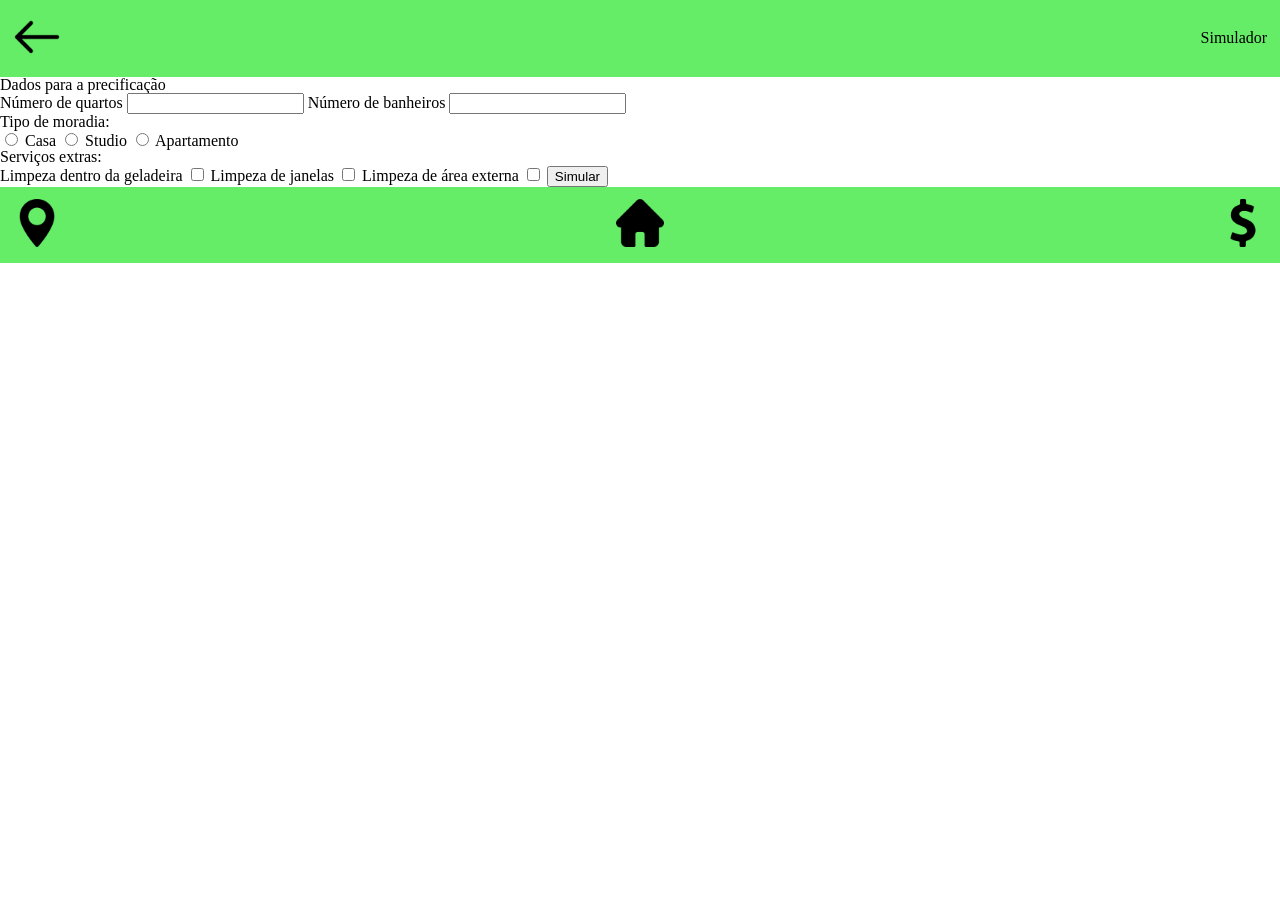
==== calculadora.html @ eba1d583 "adicionando topbar" ====
<!DOCTYPE html>
<html lang="pt-BR">
<head>
    <meta charset="UTF-8">
    <meta name="viewport" content="width=device-width, initial-scale=1.0">
    <link rel="stylesheet" href="css/reset.css">
    <link rel="stylesheet" href="css/styles.css">
    <title>Calculadora</title>
    <link rel="stylesheet" href="css/reset.css">
    <link rel="stylesheet" href="css/styles.css">
</head>
<body>
    <header class="topbar">
        <a href="novoservico.html"><img src="./assets/img/back.png" alt="voltar"></a>
        <p> Simulador </p>
    </header>
    <main>
        <article>
            <h2>Dados para a precificação</h2>
            <label>Número de quartos</label>
            <input type="number" min="0" step="1">
            <label>Número de banheiros</label>
            <input type="number" min="0" step="1">
            <p>Tipo de moradia:</p>
            <label>
                <input type="radio" name="moradia" value="casa">
                Casa
            </label>
            <label>
                <input type="radio" name="moradia" value="studio">
                Studio
            </label>
            <label>
                <input type="radio" name="moradia" value="apartamento">
                Apartamento
            </label>
            <p>Serviços extras:</p>
            <label>Limpeza dentro da geladeira
                <input type="checkbox">
            </label>
            <label>Limpeza de janelas
                <input type="checkbox">
            </label>

            <label>Limpeza de área externa
                <input type="checkbox">
            </label>

            <button type="button" value="Simular">Simular</button>
        </article>
    </main>
    <footer class="rodape">
            <a href="mapa.html">
                <img src="./assets/img/maps-and-flags.png" alt="mapa">
            </a>

            <a href="index.html">
                <img src="./assets/img/home.png" alt="home">
            </a>

            <a href="financeiro.html">
                <img src="./assets/img/dollar-symbol.png" alt="financeiro">
            </a>
        </footer>
</body>
</html>
---- css/styles.css ----
.topbar{
    display:flex;
    flex-direction: line;
    justify-content: space-between;
    background-color: rgb(101, 237, 103);
    align-items: center;
    padding: 1%;
}
.topbar img{
    width: 3rem;
    height: 3rem;
}
.rodape{
    display: flex;
    align-items: center;
    justify-content: space-between;
    flex-direction: line;
    background-color: rgb(101, 237, 103);
    padding: 1%;
}
.rodape img{
    width: 3rem;
    height: 3rem;
}
---- css/styles.css ----
.topbar{
    display:flex;
    flex-direction: line;
    justify-content: space-between;
    background-color: rgb(101, 237, 103);
    align-items: center;
    padding: 1%;
}
.topbar img{
    width: 3rem;
    height: 3rem;
}
.rodape{
    display: flex;
    align-items: center;
    justify-content: space-between;
    flex-direction: line;
    background-color: rgb(101, 237, 103);
    padding: 1%;
}
.rodape img{
    width: 3rem;
    height: 3rem;
}
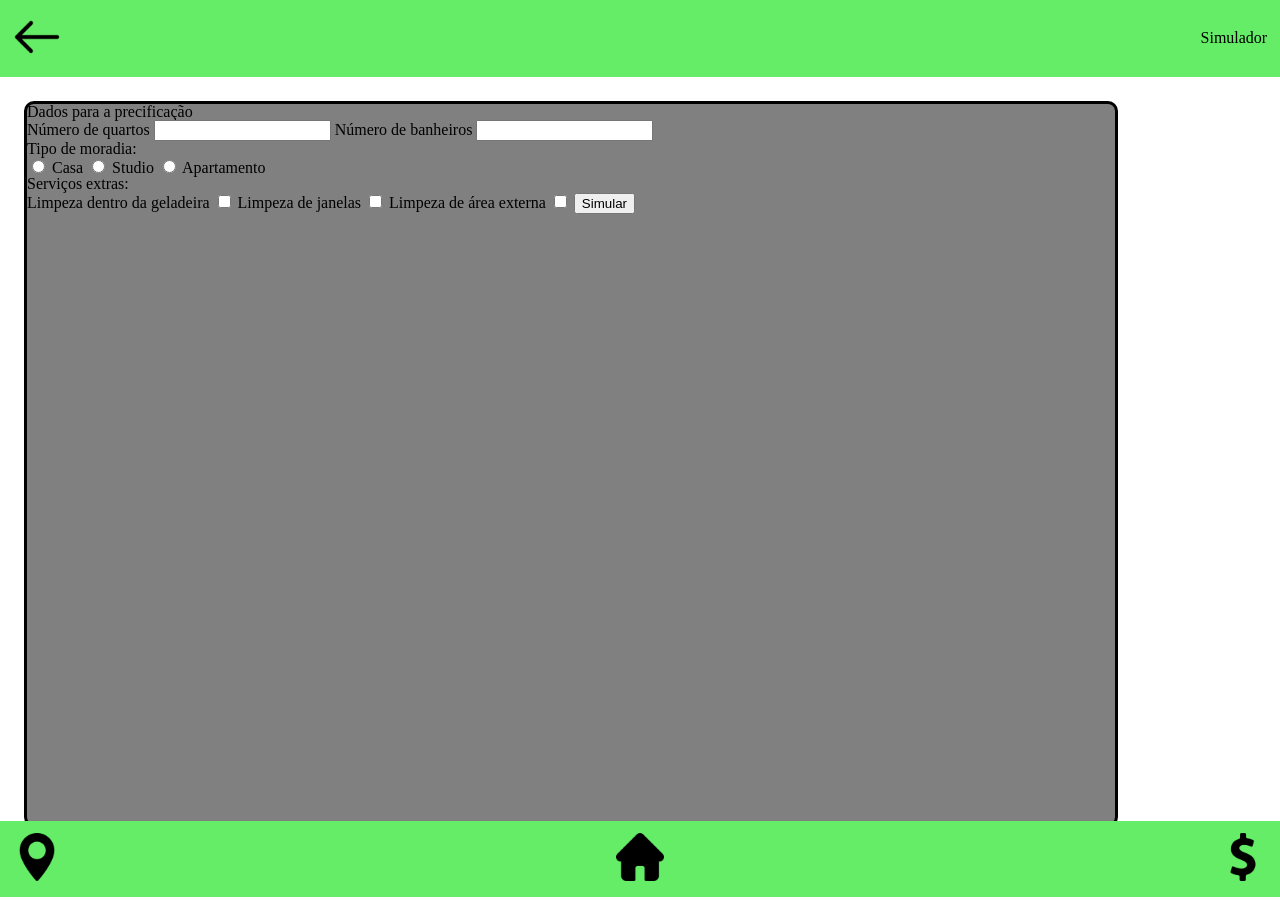
==== commit 9b9bbaa6: "css calculadora" ====
--- a/calculadora.html
+++ b/calculadora.html
@@ -3,11 +3,10 @@
 <head>
     <meta charset="UTF-8">
     <meta name="viewport" content="width=device-width, initial-scale=1.0">
-    <link rel="stylesheet" href="css/reset.css">
-    <link rel="stylesheet" href="css/styles.css">
     <title>Calculadora</title>
     <link rel="stylesheet" href="css/reset.css">
     <link rel="stylesheet" href="css/styles.css">
+    <link rel="stylesheet" href="css/calculadora.css">
 </head>
 <body>
     <header class="topbar">
@@ -15,6 +14,7 @@
         <p> Simulador </p>
     </header>
     <main>
+        <section class="retangulo">
         <article>
             <h2>Dados para a precificação</h2>
             <label>Número de quartos</label>
@@ -48,6 +48,7 @@
 
             <button type="button" value="Simular">Simular</button>
         </article>
+        </section>
     </main>
     <footer class="rodape">
             <a href="mapa.html">
--- a/css/styles.css
+++ b/css/styles.css
@@ -1,3 +1,8 @@
+html,body{
+    width: 100%;
+    height:100%;
+}
+
 .topbar{
     display:flex;
     flex-direction: line;
--- a/css/calculadora.css
+++ b/css/calculadora.css
@@ -0,0 +1,16 @@
+html,body{
+    width: 100%;
+    height:100%;
+}
+main{
+    height: 80%;
+    width: 85%;}
+.retangulo{
+    display: flex;
+    border: 3px solid black;
+    border-radius: 10px;
+    margin: 24px 24px 24px 24px;
+    background: grey;
+    height: 100%;
+    width: 100%;
+}
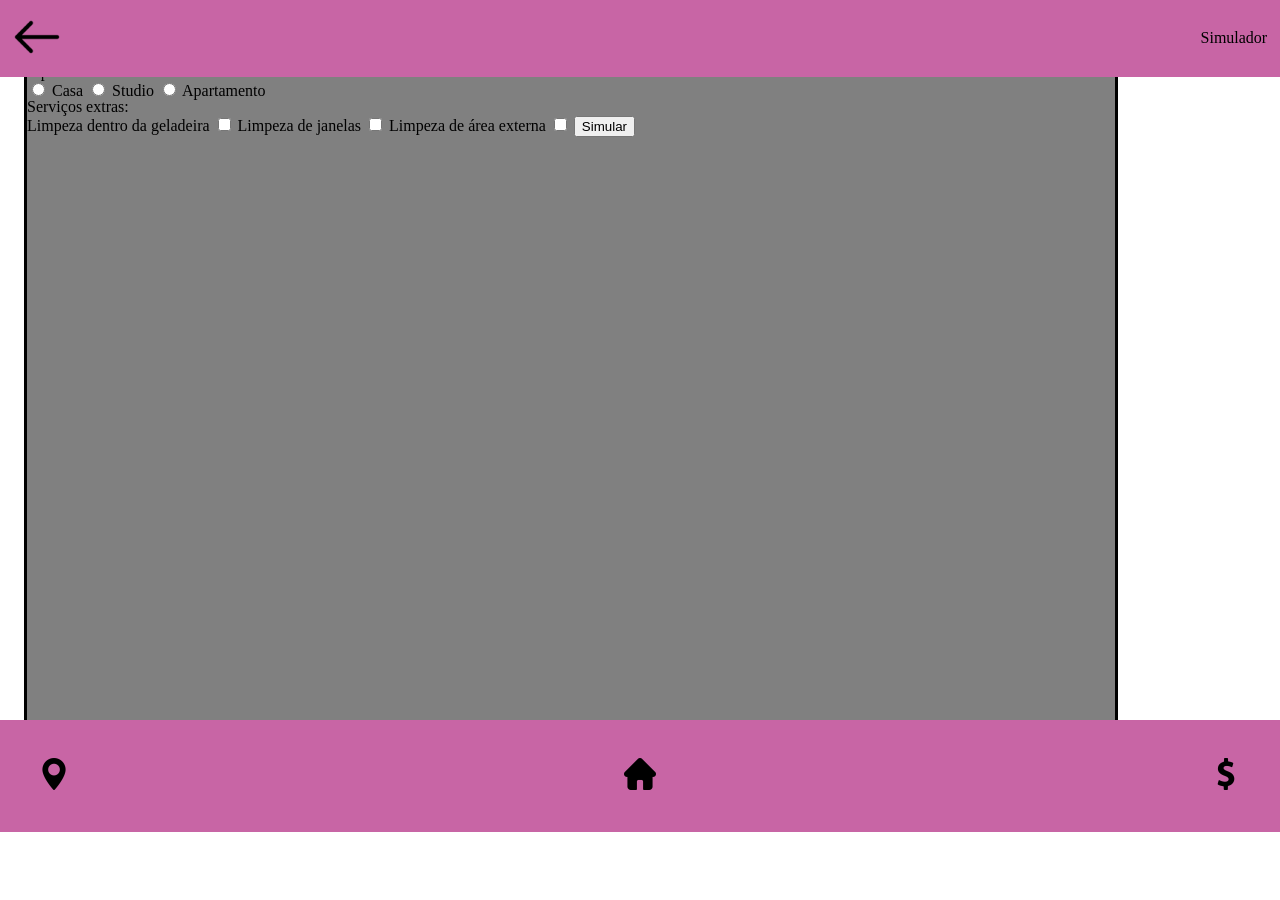
==== commit 1c3d3ea8: "Merge branch 'main' of https://github.com/Victor-LP/ProjetoLimpaFlex" ====
--- a/calculadora.html
+++ b/calculadora.html
@@ -3,6 +3,8 @@
 <head>
     <meta charset="UTF-8">
     <meta name="viewport" content="width=device-width, initial-scale=1.0">
+    <link rel="stylesheet" href="css/reset.css">
+    <link rel="stylesheet" href="css/styles.css">
     <title>Calculadora</title>
     <link rel="stylesheet" href="css/reset.css">
     <link rel="stylesheet" href="css/styles.css">
--- a/css/styles.css
+++ b/css/styles.css
@@ -1,15 +1,28 @@
-html,body{
-    width: 100%;
-    height:100%;
+:root{
+    --header-h: 72px;
+    --footer-h: 72px;
 }
 
 .topbar{
-    display:flex;
-    flex-direction: line;
+    position: fixed;
+    top: 0;
+    left: 0;
+    right: 0;
+    box-sizing: border-box;
+    background-color: #c865a5;
+    display: flex;
     justify-content: space-between;
-    background-color: rgb(101, 237, 103);
     align-items: center;
-    padding: 1%;
+    padding: 1% 1%;
+}
+
+.topbar p{
+    margin: 0;
+}
+
+.topbar time{
+    display: block;
+    text-align: center;
 }
 .topbar img{
     width: 3rem;
@@ -19,11 +32,27 @@
     display: flex;
     align-items: center;
     justify-content: space-between;
-    flex-direction: line;
-    background-color: rgb(101, 237, 103);
-    padding: 1%;
+    flex-direction: row;
+    background-color: #c865a5;
+    padding: 3%;
 }
 .rodape img{
-    width: 3rem;
-    height: 3rem;
+    width: 2rem;
+    height: 2rem;
+    margin-top: auto;
+}
+html, body {
+    margin: 0;
+    min-height: 100%;
+}
+
+body {
+    min-height: 100dvh;
+    display: flex;
+    flex-direction: column;
+}
+.destaque{
+    padding-top: calc(var(--header-h) + 1%);
+    display: flex;
+    flex-direction: column;
 }
--- a/css/styles.css
+++ b/css/styles.css
@@ -1,15 +1,28 @@
-html,body{
-    width: 100%;
-    height:100%;
+:root{
+    --header-h: 72px;
+    --footer-h: 72px;
 }
 
 .topbar{
-    display:flex;
-    flex-direction: line;
+    position: fixed;
+    top: 0;
+    left: 0;
+    right: 0;
+    box-sizing: border-box;
+    background-color: #c865a5;
+    display: flex;
     justify-content: space-between;
-    background-color: rgb(101, 237, 103);
     align-items: center;
-    padding: 1%;
+    padding: 1% 1%;
+}
+
+.topbar p{
+    margin: 0;
+}
+
+.topbar time{
+    display: block;
+    text-align: center;
 }
 .topbar img{
     width: 3rem;
@@ -19,11 +32,27 @@
     display: flex;
     align-items: center;
     justify-content: space-between;
-    flex-direction: line;
-    background-color: rgb(101, 237, 103);
-    padding: 1%;
+    flex-direction: row;
+    background-color: #c865a5;
+    padding: 3%;
 }
 .rodape img{
-    width: 3rem;
-    height: 3rem;
+    width: 2rem;
+    height: 2rem;
+    margin-top: auto;
+}
+html, body {
+    margin: 0;
+    min-height: 100%;
+}
+
+body {
+    min-height: 100dvh;
+    display: flex;
+    flex-direction: column;
+}
+.destaque{
+    padding-top: calc(var(--header-h) + 1%);
+    display: flex;
+    flex-direction: column;
 }
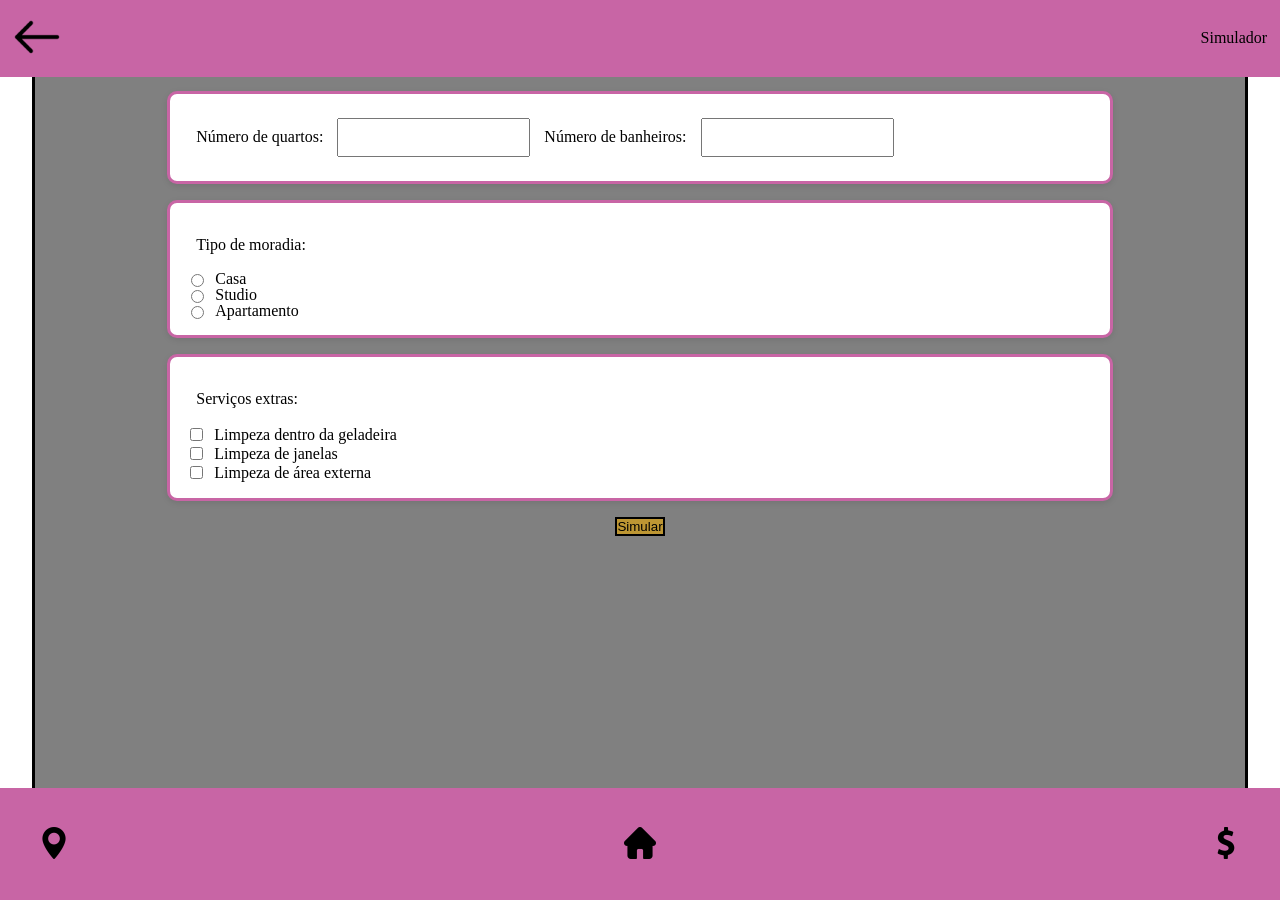
==== commit 3fbb0d9b: "calculadora css" ====
--- a/calculadora.html
+++ b/calculadora.html
@@ -13,42 +13,50 @@
 <body>
     <header class="topbar">
         <a href="novoservico.html"><img src="./assets/img/back.png" alt="voltar"></a>
-        <p> Simulador </p>
+        <h1> Simulador </h1>
     </header>
     <main>
         <section class="retangulo">
         <article>
-            <h2>Dados para a precificação</h2>
-            <label>Número de quartos</label>
-            <input type="number" min="0" step="1">
-            <label>Número de banheiros</label>
-            <input type="number" min="0" step="1">
-            <p>Tipo de moradia:</p>
-            <label>
-                <input type="radio" name="moradia" value="casa">
-                Casa
+            <section class="bloco">
+            <label class="elemento">Número de quartos:</label>
+            <input type="number" class="elemento" min="0" step="1">
+            <label class="elemento">Número de banheiros:</label>
+            <input type="number" class="elemento" min="0" step="1">
+            </section>
+
+            <section class="bloco">
+            <p class="elemento">Tipo de moradia:</p>
+            <label class="opcao">
+            <input type="radio" name="moradia" value="casa">
+            <span>Casa</span>
             </label>
-            <label>
-                <input type="radio" name="moradia" value="studio">
-                Studio
+            <label class="opcao">
+            <input type="radio" name="moradia" value="studio">
+            <span>Studio</span>
             </label>
-            <label>
-                <input type="radio" name="moradia" value="apartamento">
-                Apartamento
+            <label class="opcao">
+            <input type="radio" name="moradia" value="apartamento">
+            <span>Apartamento</span>
             </label>
-            <p>Serviços extras:</p>
-            <label>Limpeza dentro da geladeira
-                <input type="checkbox">
+            </section>
+
+            <section class="bloco">
+            <p class="elemento">Serviços extras:</p>
+            <label class="opcao">
+            <input type="checkbox">
+            <span>Limpeza dentro da geladeira</span>
             </label>
-            <label>Limpeza de janelas
-                <input type="checkbox">
+            <label class="opcao">
+            <input type="checkbox">
+            <span>Limpeza de janelas</span>
             </label>
-
-            <label>Limpeza de área externa
-                <input type="checkbox">
+            <label class="opcao">
+            <input type="checkbox">
+            <span>Limpeza de área externa</span>
             </label>
-
-            <button type="button" value="Simular">Simular</button>
+            </section>
+            <button type="button" value="Simular" class="elemento" id="simular">Simular</button>
         </article>
         </section>
     </main>
--- a/css/calculadora.css
+++ b/css/calculadora.css
@@ -3,14 +3,62 @@
     height:100%;
 }
 main{
-    height: 80%;
-    width: 85%;}
+    height: 100%;
+    width: 100%;
+    display: flex;
+    justify-content: center;
+}
 .retangulo{
-    display: flex;
+    height: 50%;
+    width: 50%;
     border: 3px solid black;
     border-radius: 10px;
-    margin: 24px 24px 24px 24px;
+    margin: 2rem;
     background: grey;
     height: 100%;
     width: 100%;
+}
+article {
+    height: 75%;
+    width: 75%;
+    margin: auto;
+    margin-top: 3rem;
+    display: flex;
+    flex-direction: column;
+    align-items: center;
+    
+}
+.elemento {
+    margin: 0.5rem 0;
+    padding: 10px;
+}
+
+.opcao {
+    display: flex;
+    align-items: center;
+    justify-content: flex-start;
+    gap: 0.5rem;
+    width: 100%;
+}
+
+.bloco {
+    background: white;
+    border-radius: 10px;
+    padding: 1rem;
+    margin: 0.5rem 0;
+    width: 100%;
+    box-shadow: 0 2px 6px rgba(0,0,0,0.1);
+    border-color: #c865a5;
+    border-style: solid;
+    border-radius: 10px;
+    border-width: 3px;
+}
+
+#simular{
+  position: relative;
+  padding: 0;
+  border: 2px solid black;
+  background-color: rgba(231, 165, 1, 0.6); /* 0.6 = transparência */
+  background-image: url('./assets/img/espuma.png');
+  background-blend-mode: soft-light;
 }
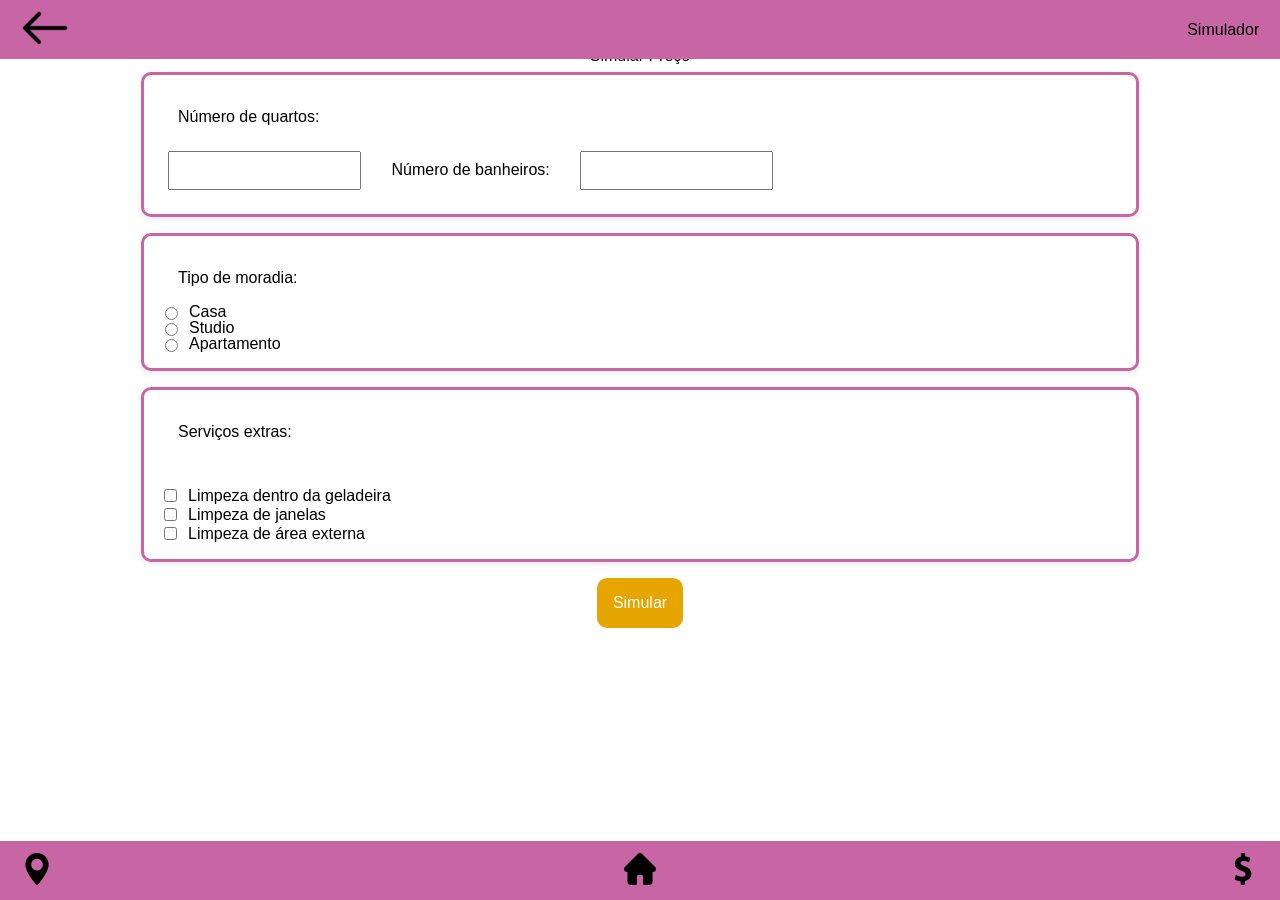
==== commit 929572b9: "correcoes" ====
--- a/calculadora.html
+++ b/calculadora.html
@@ -12,21 +12,23 @@
 </head>
 <body>
     <header class="topbar">
-        <a href="novoservico.html"><img src="./assets/img/back.png" alt="voltar"></a>
+        <a href="novoservico.html"><img src="./assets/img/back.png" alt="voltar" class="logo"></a>
         <h1> Simulador </h1>
     </header>
     <main>
-        <section class="retangulo">
         <article>
+            <h2>
+                Simular Preço
+            </h2>
             <section class="bloco">
-            <label class="elemento">Número de quartos:</label>
+            <h2 class="elemento">Número de quartos:</h2>
             <input type="number" class="elemento" min="0" step="1">
             <label class="elemento">Número de banheiros:</label>
             <input type="number" class="elemento" min="0" step="1">
             </section>
 
             <section class="bloco">
-            <p class="elemento">Tipo de moradia:</p>
+            <h2 class="elemento">Tipo de moradia:</h2>
             <label class="opcao">
             <input type="radio" name="moradia" value="casa">
             <span>Casa</span>
@@ -42,7 +44,8 @@
             </section>
 
             <section class="bloco">
-            <p class="elemento">Serviços extras:</p>
+            <h2 class="elemento">Serviços extras:</h2>
+            <p class="elemento"></p>
             <label class="opcao">
             <input type="checkbox">
             <span>Limpeza dentro da geladeira</span>
@@ -58,7 +61,6 @@
             </section>
             <button type="button" value="Simular" class="elemento" id="simular">Simular</button>
         </article>
-        </section>
     </main>
     <footer class="rodape">
             <a href="mapa.html">
--- a/css/styles.css
+++ b/css/styles.css
@@ -2,7 +2,13 @@
     --header-h: 72px;
     --footer-h: 72px;
 }
-
+@font-face {
+  font-family: "MinhaFonte";
+  src: url("assets/fonts/poppins/Poppins-Medium") format("ttf");
+}
+body {
+  font-family: "MinhaFonte", sans-serif;
+}
 .topbar{
     position: fixed;
     top: 0;
@@ -13,28 +19,28 @@
     display: flex;
     justify-content: space-between;
     align-items: center;
-    padding: 1% 1%;
+    padding: 0.25rem 1.3rem;
 }
 
 .topbar p{
-    margin: 0;
+    margin: 0 0 0 1.3rem;
 }
 
 .topbar time{
     display: block;
     text-align: center;
 }
-.topbar img{
-    width: 3rem;
-    height: 3rem;
-}
 .rodape{
     display: flex;
+    position: fixed;
+    bottom: 0;
+    left: 0;
+    right: 0;
     align-items: center;
     justify-content: space-between;
     flex-direction: row;
     background-color: #c865a5;
-    padding: 3%;
+    padding: 0.75rem 1.3rem;
 }
 .rodape img{
     width: 2rem;
@@ -52,7 +58,19 @@
     flex-direction: column;
 }
 .destaque{
-    padding-top: calc(var(--header-h) + 1%);
     display: flex;
     flex-direction: column;
+    padding: calc(var(--header-h) + 1.5rem) 1.5rem calc(var(--footer-h) + 1.5rem);
+    gap: 2rem;
+}
+.icon{
+    width: 3rem;
+    height: 3rem;
+}
+.logo{
+    height: 3rem;
+    border-radius: 10px;
+}
+a{
+    color: #c865a5;
 }
--- a/css/styles.css
+++ b/css/styles.css
@@ -2,7 +2,13 @@
     --header-h: 72px;
     --footer-h: 72px;
 }
-
+@font-face {
+  font-family: "MinhaFonte";
+  src: url("assets/fonts/poppins/Poppins-Medium") format("ttf");
+}
+body {
+  font-family: "MinhaFonte", sans-serif;
+}
 .topbar{
     position: fixed;
     top: 0;
@@ -13,28 +19,28 @@
     display: flex;
     justify-content: space-between;
     align-items: center;
-    padding: 1% 1%;
+    padding: 0.25rem 1.3rem;
 }
 
 .topbar p{
-    margin: 0;
+    margin: 0 0 0 1.3rem;
 }
 
 .topbar time{
     display: block;
     text-align: center;
 }
-.topbar img{
-    width: 3rem;
-    height: 3rem;
-}
 .rodape{
     display: flex;
+    position: fixed;
+    bottom: 0;
+    left: 0;
+    right: 0;
     align-items: center;
     justify-content: space-between;
     flex-direction: row;
     background-color: #c865a5;
-    padding: 3%;
+    padding: 0.75rem 1.3rem;
 }
 .rodape img{
     width: 2rem;
@@ -52,7 +58,19 @@
     flex-direction: column;
 }
 .destaque{
-    padding-top: calc(var(--header-h) + 1%);
     display: flex;
     flex-direction: column;
+    padding: calc(var(--header-h) + 1.5rem) 1.5rem calc(var(--footer-h) + 1.5rem);
+    gap: 2rem;
+}
+.icon{
+    width: 3rem;
+    height: 3rem;
+}
+.logo{
+    height: 3rem;
+    border-radius: 10px;
+}
+a{
+    color: #c865a5;
 }
--- a/css/calculadora.css
+++ b/css/calculadora.css
@@ -11,10 +11,9 @@
 .retangulo{
     height: 50%;
     width: 50%;
-    border: 3px solid black;
+    border: 3px solid #c865a5;
     border-radius: 10px;
     margin: 2rem;
-    background: grey;
     height: 100%;
     width: 100%;
 }
@@ -29,7 +28,7 @@
     
 }
 .elemento {
-    margin: 0.5rem 0;
+    margin: 0.5rem;
     padding: 10px;
 }
 
@@ -55,10 +54,13 @@
 }
 
 #simular{
-  position: relative;
-  padding: 0;
-  border: 2px solid black;
-  background-color: rgba(231, 165, 1, 0.6); /* 0.6 = transparência */
-  background-image: url('./assets/img/espuma.png');
-  background-blend-mode: soft-light;
+position: relative;
+padding: 1rem;
+border-style: none;
+background-color: rgba(231, 165, 1);
+background-image: url('./assets/img/espuma.png');
+background-blend-mode: soft-light;
+color:white;
+font-size: 1rem;
+border-radius: 10px;
 }
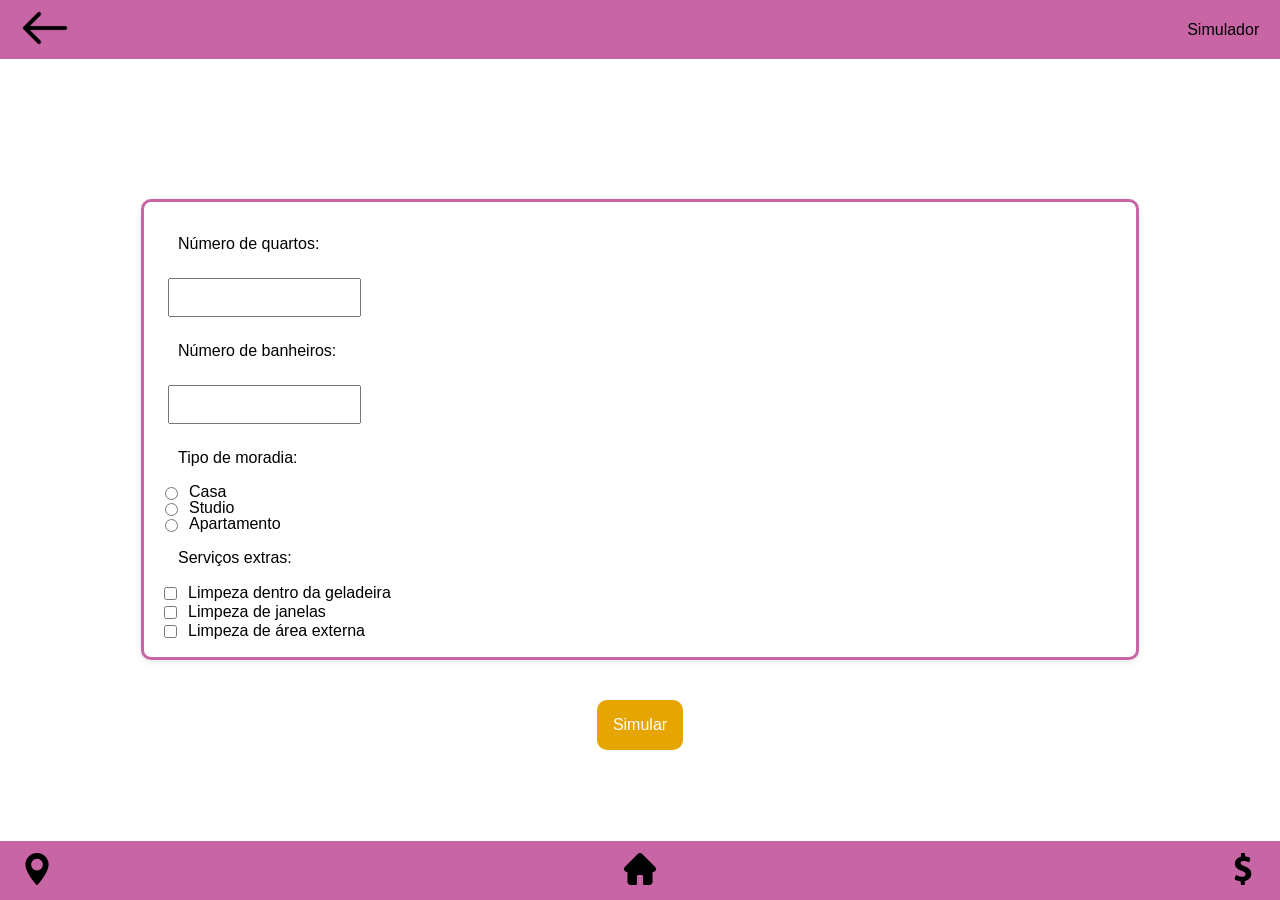
==== commit 0daf23bc: "a" ====
--- a/calculadora.html
+++ b/calculadora.html
@@ -15,19 +15,12 @@
         <a href="novoservico.html"><img src="./assets/img/back.png" alt="voltar" class="logo"></a>
         <h1> Simulador </h1>
     </header>
-    <main>
-        <article>
-            <h2>
-                Simular Preço
-            </h2>
+    <main class="calculadora-main">
             <section class="bloco">
             <h2 class="elemento">Número de quartos:</h2>
             <input type="number" class="elemento" min="0" step="1">
-            <label class="elemento">Número de banheiros:</label>
+            <h2 class="elemento">Número de banheiros:</h2>
             <input type="number" class="elemento" min="0" step="1">
-            </section>
-
-            <section class="bloco">
             <h2 class="elemento">Tipo de moradia:</h2>
             <label class="opcao">
             <input type="radio" name="moradia" value="casa">
@@ -41,11 +34,7 @@
             <input type="radio" name="moradia" value="apartamento">
             <span>Apartamento</span>
             </label>
-            </section>
-
-            <section class="bloco">
             <h2 class="elemento">Serviços extras:</h2>
-            <p class="elemento"></p>
             <label class="opcao">
             <input type="checkbox">
             <span>Limpeza dentro da geladeira</span>
@@ -60,7 +49,6 @@
             </label>
             </section>
             <button type="button" value="Simular" class="elemento" id="simular">Simular</button>
-        </article>
     </main>
     <footer class="rodape">
             <a href="mapa.html">
--- a/css/calculadora.css
+++ b/css/calculadora.css
@@ -58,9 +58,19 @@
 padding: 1rem;
 border-style: none;
 background-color: rgba(231, 165, 1);
-background-image: url('./assets/img/espuma.png');
 background-blend-mode: soft-light;
 color:white;
 font-size: 1rem;
 border-radius: 10px;
+}
+.calculadora-main {
+    padding: calc(var(--header-h) + 1.5rem) 1.5rem calc(var(--footer-h) + 1.5rem);
+    gap: 1.5rem;
+    height: 75%;
+    width: 75%;
+    margin: auto;
+    margin-top: 3rem;
+    display: flex;
+    flex-direction: column;
+    align-items: center;
 }
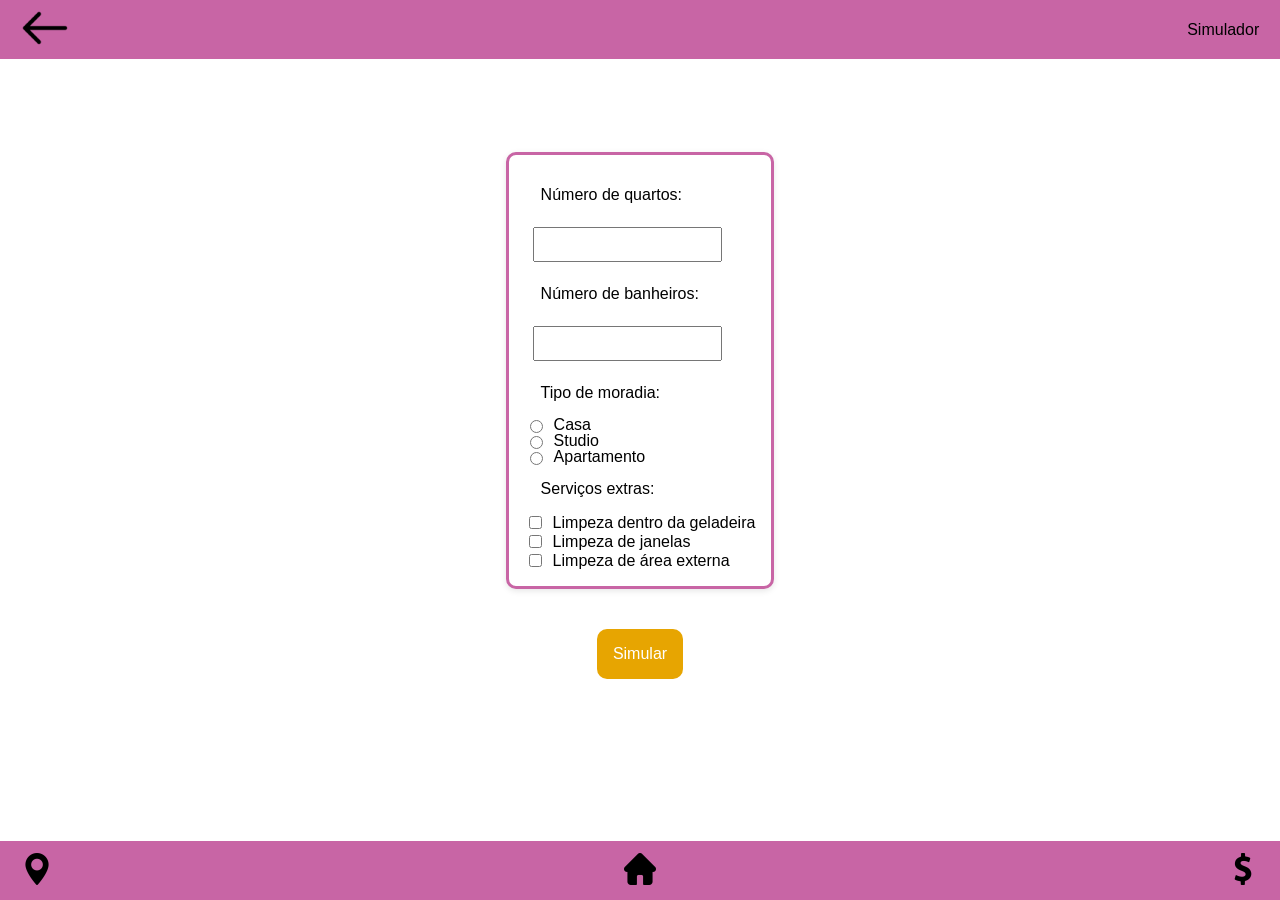
==== commit 9d7a1e56: "a" ====
--- a/calculadora.html
+++ b/calculadora.html
@@ -16,40 +16,40 @@
         <h1> Simulador </h1>
     </header>
     <main class="calculadora-main">
-            <section class="bloco">
+        <section class="bloco">
             <h2 class="elemento">Número de quartos:</h2>
             <input type="number" class="elemento" min="0" step="1">
             <h2 class="elemento">Número de banheiros:</h2>
             <input type="number" class="elemento" min="0" step="1">
             <h2 class="elemento">Tipo de moradia:</h2>
             <label class="opcao">
-            <input type="radio" name="moradia" value="casa">
-            <span>Casa</span>
+                <input type="radio" name="moradia" value="casa">
+                <span>Casa</span>
             </label>
             <label class="opcao">
-            <input type="radio" name="moradia" value="studio">
-            <span>Studio</span>
+                <input type="radio" name="moradia" value="studio">
+                <span>Studio</span>
             </label>
             <label class="opcao">
-            <input type="radio" name="moradia" value="apartamento">
-            <span>Apartamento</span>
+                <input type="radio" name="moradia" value="apartamento">
+                <span>Apartamento</span>
             </label>
             <h2 class="elemento">Serviços extras:</h2>
             <label class="opcao">
-            <input type="checkbox">
-            <span>Limpeza dentro da geladeira</span>
+                <input type="checkbox">
+                <span>Limpeza dentro da geladeira</span>
             </label>
             <label class="opcao">
-            <input type="checkbox">
-            <span>Limpeza de janelas</span>
+                <input type="checkbox">
+                <span>Limpeza de janelas</span>
             </label>
             <label class="opcao">
-            <input type="checkbox">
-            <span>Limpeza de área externa</span>
+                <input type="checkbox">
+                <span>Limpeza de área externa</span>
             </label>
-            </section>
-            <button type="button" value="Simular" class="elemento" id="simular">Simular</button>
-    </main>
+        </section>
+        <button type="button" value="Simular" class="elemento" id="simular">Simular</button>
+        </main>
     <footer class="rodape">
             <a href="mapa.html">
                 <img src="./assets/img/maps-and-flags.png" alt="mapa">
--- a/css/calculadora.css
+++ b/css/calculadora.css
@@ -3,33 +3,25 @@
     height:100%;
 }
 main{
-    height: 100%;
-    width: 100%;
     display: flex;
     justify-content: center;
+    align-items:stretch;
 }
 .retangulo{
-    height: 50%;
-    width: 50%;
     border: 3px solid #c865a5;
     border-radius: 10px;
     margin: 2rem;
-    height: 100%;
-    width: 100%;
 }
 article {
-    height: 75%;
-    width: 75%;
     margin: auto;
     margin-top: 3rem;
     display: flex;
     flex-direction: column;
     align-items: center;
-    
 }
 .elemento {
     margin: 0.5rem;
-    padding: 10px;
+    padding: 0.5rem;
 }
 
 .opcao {
@@ -37,7 +29,6 @@
     align-items: center;
     justify-content: flex-start;
     gap: 0.5rem;
-    width: 100%;
 }
 
 .bloco {
@@ -45,7 +36,6 @@
     border-radius: 10px;
     padding: 1rem;
     margin: 0.5rem 0;
-    width: 100%;
     box-shadow: 0 2px 6px rgba(0,0,0,0.1);
     border-color: #c865a5;
     border-style: solid;
@@ -66,8 +56,6 @@
 .calculadora-main {
     padding: calc(var(--header-h) + 1.5rem) 1.5rem calc(var(--footer-h) + 1.5rem);
     gap: 1.5rem;
-    height: 75%;
-    width: 75%;
     margin: auto;
     margin-top: 3rem;
     display: flex;
